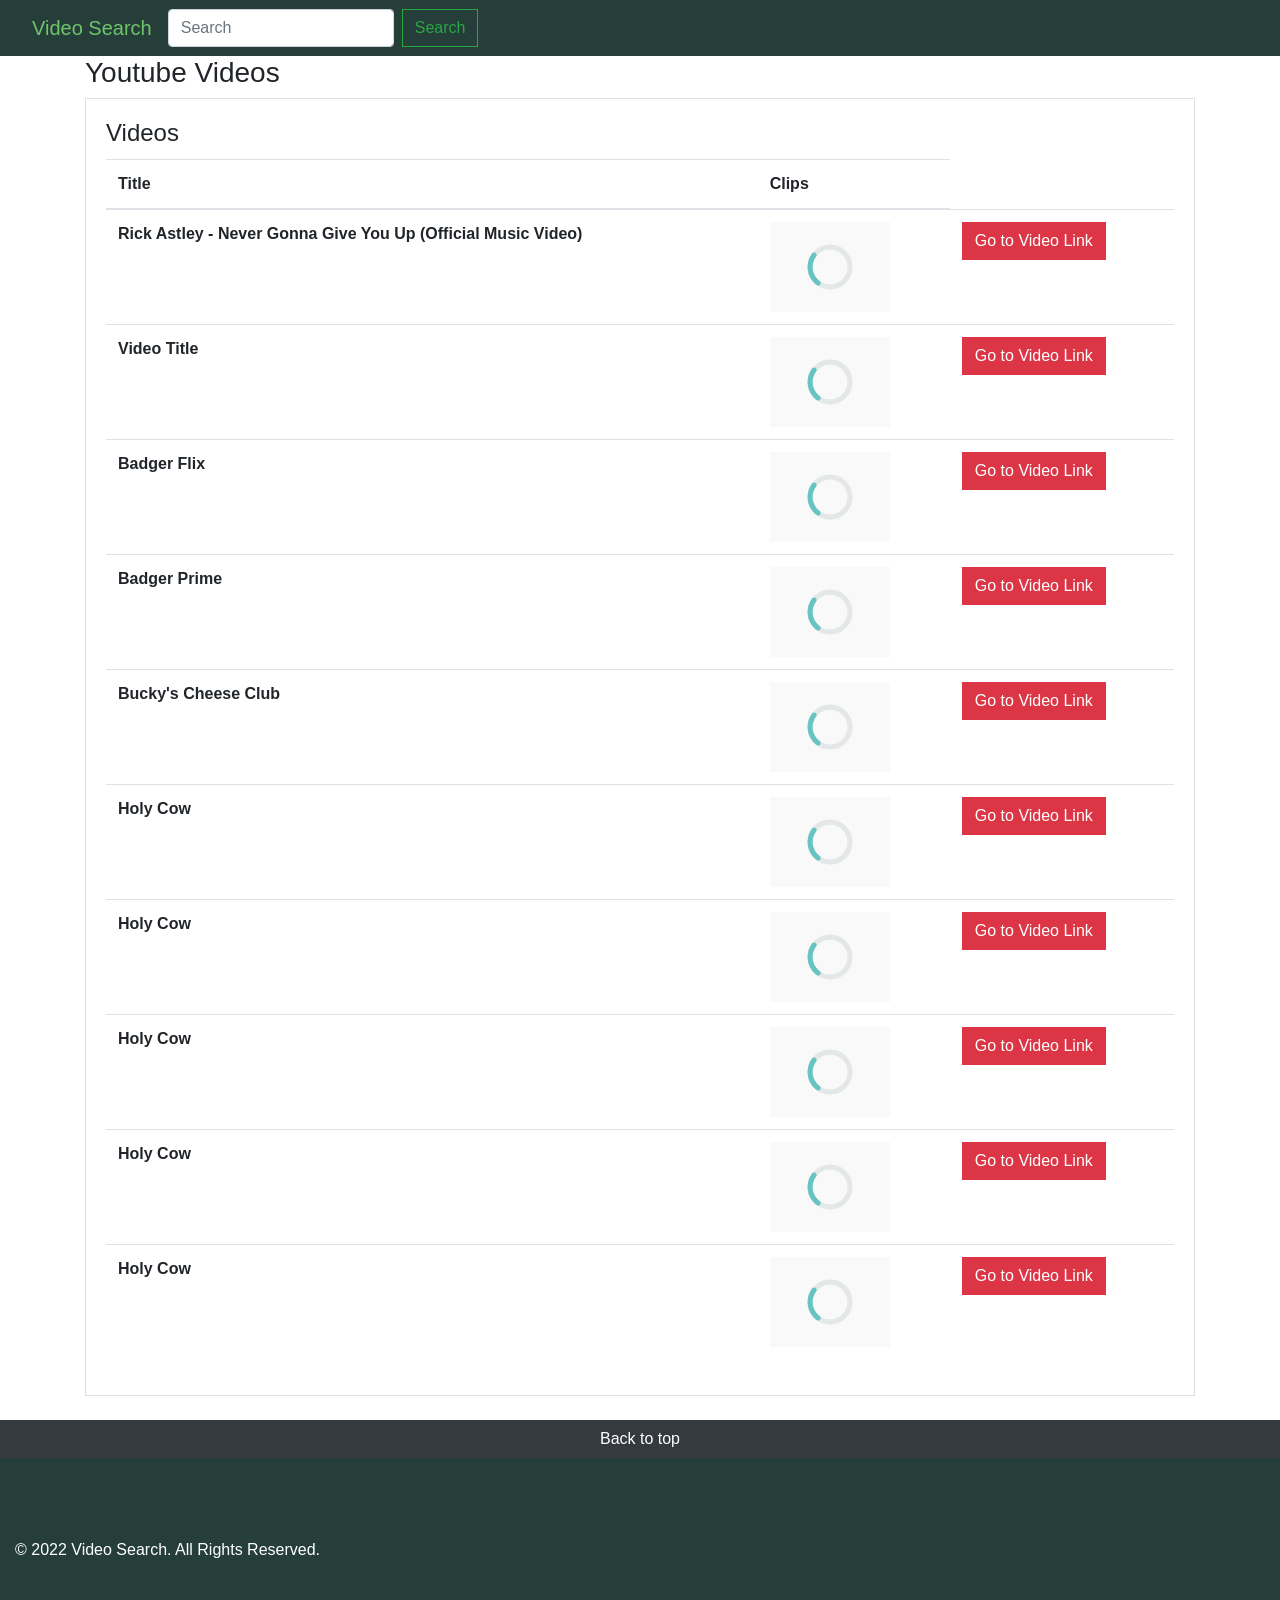
==== Final_Project/htmlUI_IG/index.html @ dcef49bc "Created IG HTML UI" ====
<!DOCTYPE html>
<html lang="en">

<head>
  <meta charset="utf-8" />
  <meta name="viewport" content="width=device-width, initial-scale=1, shrink-to-fit=no" />
  <meta name="description" content="Youtube Video Clips" />
  <meta name="author" content="Yi-Yang Lin" />
  <title>Video Search</title>
  <link rel="stylesheet" href="https://stackpath.bootstrapcdn.com/bootstrap/4.1.1/css/bootstrap.min.css"
    integrity="sha384-WskhaSGFgHYWDcbwN70/dfYBj47jz9qbsMId/iRN3ewGhXQFZCSftd1LZCfmhktB" crossorigin="anonymous" />
  <link rel="stylesheet" href="customize.css" />
</head>
<main>

  <body>
    <nav class="navbar navbar-expand-sm navbar-light">

      <a class="navbar-brand" href="home.html">
        <img src="/icon.png" width="auto" height="50" alt="" />
      </a>
      <a class="navbar-brand" href="home.html">Video Search</a>

      <button class="navbar-toggler" data-toggle="collapse" data-target="#navbarNav">
        <span class="navbar-toggler-icon"></span>
      </button>

      <form class="form-inline">
        <input class="form-control mr-sm-2" type="search" placeholder="Search" aria-label="Search" />
      </form>
      <button class="btn btn-outline-success" type="submit">
        Search
      </button>
      </div>
    </nav>

    <div class="container">
      <h3>Youtube Videos</h3>
      <div class="card">

        <div class="card-body">
          <h4 class="card-title">Videos</h4>

          <!-- HOVERABLE -->
          <table class="table table-hover">
            <thead>
              <tr>

                <th>Title</th>
                <th>Clips</th>
                <!-- <th>Views</th> -->
              </tr>
            </thead>
            <tbody>
              <tr>
                <th scope="row">Rick Astley - Never Gonna Give You Up (Official Music Video)</th>
                <td>
                  <img id="image0" src="./0/images.gif" onerror="this.onerror=null; 
                 this.src='loading.gif'" alt="" width="120" height="90"></td>
                </td>
                <!-- <td>1000</td> -->
                <td>

                  <button class="btn btn-danger" onclick="function0()" data-toggle="modal" data-target="#endSub">
                    Go to Video Link
                  </button>

                </td>
              </tr>
              <tr>
                <th scope="row">Video Title</th>
                <td>
                  <img id="image1" src="./1/images.gif" onerror="this.onerror=null; 
                  this.src='loading.gif'" alt="" width="120" height="90">
                </td>
                <!-- <td>1000</td> -->
                <td>
                  <button class="btn btn-danger" onclick="function1()" data-toggle="modal" data-target="#endSub">
                    Go to Video Link
                  </button>
                </td>
              </tr>
              <tr>
                <th scope="row">Badger Flix</th>
                <td><img id="image2" src="./2/images.gif" onerror="this.onerror=null; 
                  this.src='loading.gif'" alt="" width="120" height="90"></td>
                <!-- <td>2354</td> -->
                <td>
                  <button class="btn btn-danger" onclick="function2()" data-toggle="modal" data-target="#endSub">
                    Go to Video Link
                  </button>
                </td>
              </tr>
              <tr>
                <th scope="row">Badger Prime</th>
                <td><img id="image3" src="./3/images.gif" onerror="this.onerror=null; 
                  this.src='loading.gif'" alt="" width="120" height="90"></td>
                <!-- <td>99999</td> -->
                <td>
                  <button class="btn btn-danger" onclick="function3()" data-toggle="modal" data-target="#endSub">
                    Go to Video Link
                  </button>
                </td>
              </tr>
              <tr>
                <th scope="row">Bucky's Cheese Club</th>
                <td><img id="image4" src="./4/images.gif" onerror="this.onerror=null; 
                  this.src='loading.gif'" alt="" width="120" height="90"></td>
                <!-- <td>1111</td> -->
                <td>
                  <button class="btn btn-danger" onclick="function4()" data-toggle="modal" data-target="#endSub">
                    Go to Video Link
                  </button>
                </td>
              </tr>
              <tr>
                <th scope="row">Holy Cow</th>
                <td><img id="image5" src="./5/images.gif" onerror="this.onerror=null; 
                  this.src='loading.gif'" alt="" width="120" height="90"></td>
                <!-- <td>77777</td> -->
                <td>
                  <button class="btn btn-danger" onclick="function5()" data-toggle="modal" data-target="#endSub">
                    Go to Video Link
                  </button>
                </td>
              </tr>
              <tr>
                <th scope="row">Holy Cow</th>
                <td><img id="image6" src="./6/images.gif" onerror="this.onerror=null; 
                  this.src='loading.gif'" alt="" width="120" height="90"></td>
                <!-- <td>77777</td> -->
                <td>
                  <button class="btn btn-danger" onclick="function6()" data-toggle="modal" data-target="#endSub">
                    Go to Video Link
                  </button>
                </td>
              </tr>
              <tr>
                <th scope="row">Holy Cow</th>
                <td><img id="image7" src="./7/images.gif" onerror="this.onerror=null; 
                  this.src='loading.gif'" alt="" width="120" height="90"></td>
                <!-- <td>77777</td> -->
                <td>
                  <button class="btn btn-danger" onclick="function7()" data-toggle="modal" data-target="#endSub">
                    Go to Video Link
                  </button>
                </td>
              </tr>
              <tr>
                <th scope="row">Holy Cow</th>
                <td><img id="image8" src="./8/images.gif" onerror="this.onerror=null; 
                  this.src='loading.gif'" alt="" width="120" height="90"></td>
                <!-- <td>77777</td> -->
                <td>
                  <button class="btn btn-danger" onclick="function8()" data-toggle="modal" data-target="#endSub">
                    Go to Video Link
                  </button>
                </td>
              </tr>
              <tr>
                <th scope="row">Holy Cow</th>
                <td><img id="image9" src="./9/images.gif" onerror="this.onerror=null; 
                  this.src='loading.gif'" alt="" width="120" height="90"></td>
                <!-- <td>77777</td> -->
                <td>
                  <button class="btn btn-danger" onclick="function9()" data-toggle="modal" data-target="#endSub">
                    Go to Video Link
                  </button>
                </td>
              </tr>
            </tbody>
          </table>
        </div>
      </div>
    </div>
    <br />


    <a class="btn btn-dark btn-block" href="#">Back to top</a>
    <div class="jumbotron jumbotron-fluid text-white mb-auto" id="bottom-jumbotron">
      <div class="container-fluid">
        <p class="lead">
        <footer>&copy; 2022 Video Search. All Rights Reserved.</footer>
        </p>
      </div>
    </div>

    <script src="script.js"></script>
    <!-- <script src="links.js"></script> -->
    <script src="https://code.jquery.com/jquery-3.3.1.slim.min.js"
      integrity="sha384-q8i/X+965DzO0rT7abK41JStQIAqVgRVzpbzo5smXKp4YfRvH+8abtTE1Pi6jizo"
      crossorigin="anonymous"></script>
    <script src="https://cdnjs.cloudflare.com/ajax/libs/popper.js/1.14.3/umd/popper.min.js"
      integrity="sha384-ZMP7rVo3mIykV+2+9J3UJ46jBk0WLaUAdn689aCwoqbBJiSnjAK/l8WvCWPIPm49"
      crossorigin="anonymous"></script>
    <script src="https://stackpath.bootstrapcdn.com/bootstrap/4.1.1/js/bootstrap.min.js"
      integrity="sha384-smHYKdLADwkXOn1EmN1qk/HfnUcbVRZyYmZ4qpPea6sjB/pTJ0euyQp0Mk8ck+5T"
      crossorigin="anonymous"></script>
  </body>
</main>

</html>
---- Final_Project/htmlUI_IG/customize.css ----
.card,
.btn,
.nav {
  border-radius: 0;
}
.navbar,
nav {
  background-color: rgba(38, 62, 57, 1);
}
.navbar-nav > li > .dropdown-menu {
  background-color: #76d06e;
}
.nav-link {
  color: #76d06eec !important;
}

.navbar-brand {
  color: #76d06eec !important;
}
.jumbotron {
  background-color: #76d06eec;
}

#bottom-jumbotron {
  background-color: rgba(38, 62, 57, 1);
  padding: 1em inherit;
}

.table-hover tbody tr:hover td, .table-hover tbody tr:hover th {
  background-color: #76d06eec;
}

#cardText {
  background-color: rgba(38, 62, 57, 1);
  padding: 1em inherit;
}
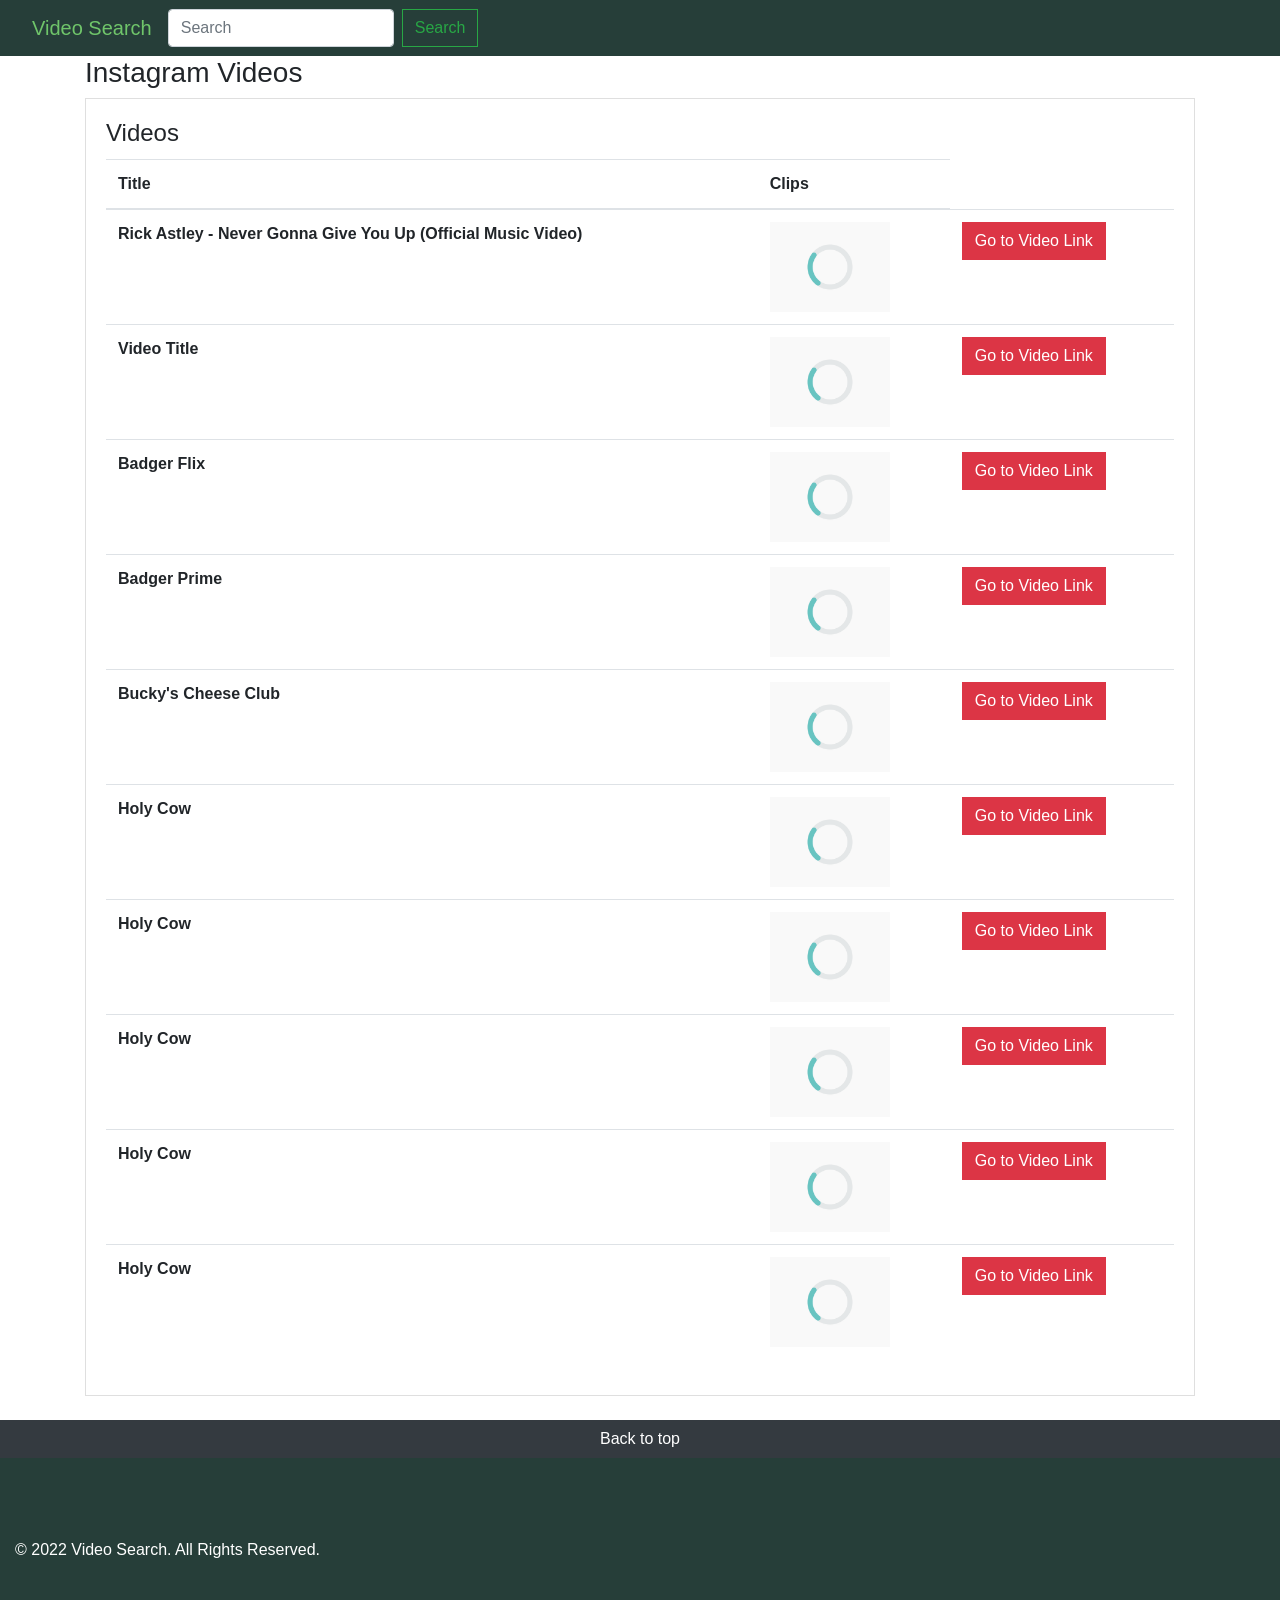
==== commit 7311a844: "Create IG video clips" ====
--- a/Final_Project/htmlUI_IG/index.html
+++ b/Final_Project/htmlUI_IG/index.html
@@ -4,7 +4,7 @@
 <head>
   <meta charset="utf-8" />
   <meta name="viewport" content="width=device-width, initial-scale=1, shrink-to-fit=no" />
-  <meta name="description" content="Youtube Video Clips" />
+  <meta name="description" content="Instagram Video Clips" />
   <meta name="author" content="Yi-Yang Lin" />
   <title>Video Search</title>
   <link rel="stylesheet" href="https://stackpath.bootstrapcdn.com/bootstrap/4.1.1/css/bootstrap.min.css"
@@ -35,7 +35,7 @@
     </nav>
 
     <div class="container">
-      <h3>Youtube Videos</h3>
+      <h3>Instagram Videos</h3>
       <div class="card">
 
         <div class="card-body">
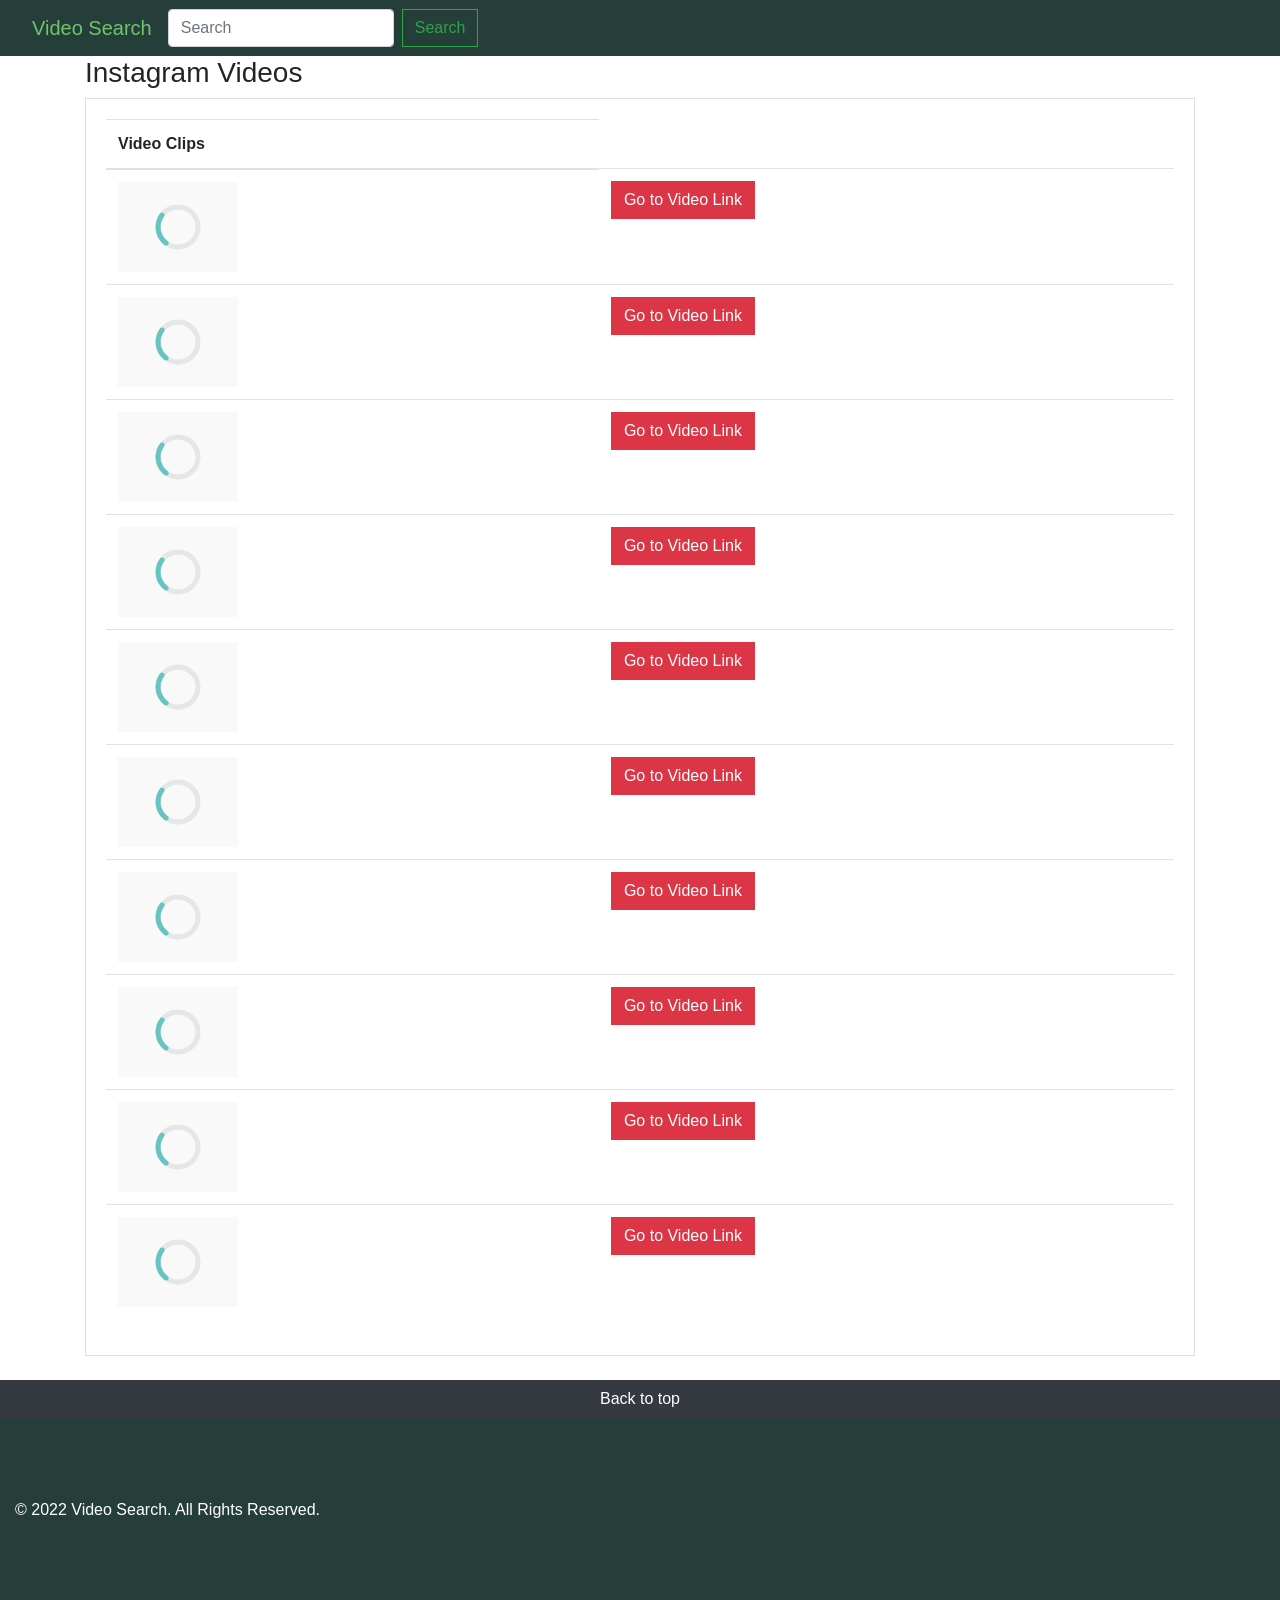
==== commit f742c6e9: "Created IG Add to video link function" ====
--- a/Final_Project/htmlUI_IG/index.html
+++ b/Final_Project/htmlUI_IG/index.html
@@ -39,21 +39,21 @@
       <div class="card">
 
         <div class="card-body">
-          <h4 class="card-title">Videos</h4>
+          <!-- <h4 class="card-title">Videos Clips</h4> -->
 
           <!-- HOVERABLE -->
           <table class="table table-hover">
             <thead>
               <tr>
 
-                <th>Title</th>
-                <th>Clips</th>
+                <!-- <th>Title</th> -->
+                <th>Video Clips</th>
                 <!-- <th>Views</th> -->
               </tr>
             </thead>
             <tbody>
               <tr>
-                <th scope="row">Rick Astley - Never Gonna Give You Up (Official Music Video)</th>
+                <!-- <th scope="row">Rick Astley - Never Gonna Give You Up (Official Music Video)</th> -->
                 <td>
                   <img id="image0" src="./0/images.gif" onerror="this.onerror=null; 
                  this.src='loading.gif'" alt="" width="120" height="90"></td>
@@ -68,7 +68,7 @@
                 </td>
               </tr>
               <tr>
-                <th scope="row">Video Title</th>
+                <!-- <th scope="row">Video Title</th> -->
                 <td>
                   <img id="image1" src="./1/images.gif" onerror="this.onerror=null; 
                   this.src='loading.gif'" alt="" width="120" height="90">
@@ -81,7 +81,7 @@
                 </td>
               </tr>
               <tr>
-                <th scope="row">Badger Flix</th>
+                <!-- <th scope="row">Badger Flix</th> -->
                 <td><img id="image2" src="./2/images.gif" onerror="this.onerror=null; 
                   this.src='loading.gif'" alt="" width="120" height="90"></td>
                 <!-- <td>2354</td> -->
@@ -92,7 +92,7 @@
                 </td>
               </tr>
               <tr>
-                <th scope="row">Badger Prime</th>
+                <!-- <th scope="row">Badger Prime</th> -->
                 <td><img id="image3" src="./3/images.gif" onerror="this.onerror=null; 
                   this.src='loading.gif'" alt="" width="120" height="90"></td>
                 <!-- <td>99999</td> -->
@@ -103,7 +103,7 @@
                 </td>
               </tr>
               <tr>
-                <th scope="row">Bucky's Cheese Club</th>
+                <!-- <th scope="row">Bucky's Cheese Club</th> -->
                 <td><img id="image4" src="./4/images.gif" onerror="this.onerror=null; 
                   this.src='loading.gif'" alt="" width="120" height="90"></td>
                 <!-- <td>1111</td> -->
@@ -114,7 +114,7 @@
                 </td>
               </tr>
               <tr>
-                <th scope="row">Holy Cow</th>
+                <!-- <th scope="row">Holy Cow</th> -->
                 <td><img id="image5" src="./5/images.gif" onerror="this.onerror=null; 
                   this.src='loading.gif'" alt="" width="120" height="90"></td>
                 <!-- <td>77777</td> -->
@@ -125,7 +125,7 @@
                 </td>
               </tr>
               <tr>
-                <th scope="row">Holy Cow</th>
+                <!-- <th scope="row">Holy Cow</th> -->
                 <td><img id="image6" src="./6/images.gif" onerror="this.onerror=null; 
                   this.src='loading.gif'" alt="" width="120" height="90"></td>
                 <!-- <td>77777</td> -->
@@ -136,7 +136,7 @@
                 </td>
               </tr>
               <tr>
-                <th scope="row">Holy Cow</th>
+                <!-- <th scope="row">Holy Cow</th> -->
                 <td><img id="image7" src="./7/images.gif" onerror="this.onerror=null; 
                   this.src='loading.gif'" alt="" width="120" height="90"></td>
                 <!-- <td>77777</td> -->
@@ -147,7 +147,7 @@
                 </td>
               </tr>
               <tr>
-                <th scope="row">Holy Cow</th>
+                <!-- <th scope="row">Holy Cow</th> -->
                 <td><img id="image8" src="./8/images.gif" onerror="this.onerror=null; 
                   this.src='loading.gif'" alt="" width="120" height="90"></td>
                 <!-- <td>77777</td> -->
@@ -158,7 +158,7 @@
                 </td>
               </tr>
               <tr>
-                <th scope="row">Holy Cow</th>
+                <!-- <th scope="row">Holy Cow</th> -->
                 <td><img id="image9" src="./9/images.gif" onerror="this.onerror=null; 
                   this.src='loading.gif'" alt="" width="120" height="90"></td>
                 <!-- <td>77777</td> -->
